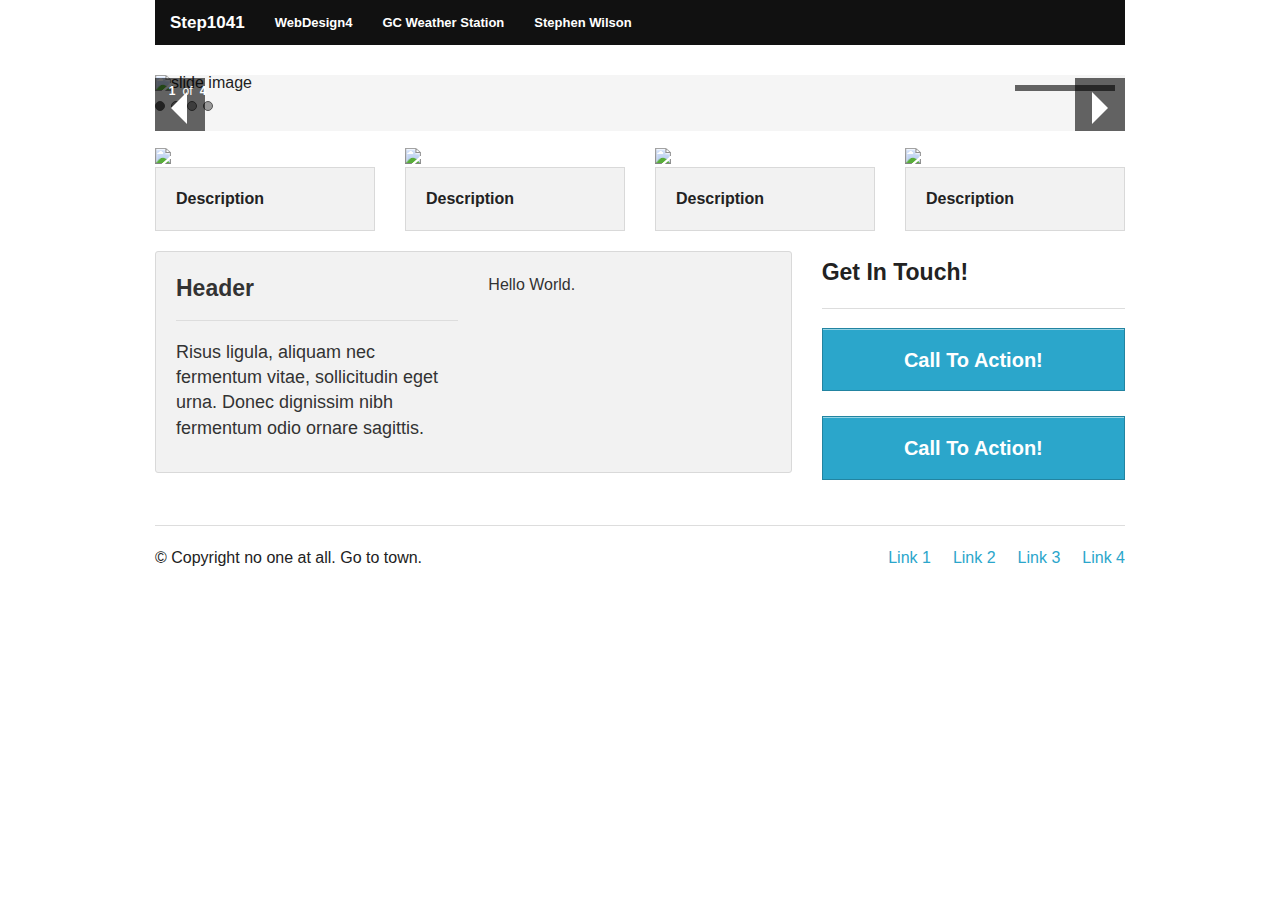
==== index.html @ e48b7af6 "Initial Commit" ====
<!DOCTYPE html>
<!--[if IE 8]>    <html class="no-js lt-ie9" lang="en"> <![endif]-->
<!--[if gt IE 8]><!--> <html class="no-js" lang="en"> <!--<![endif]-->
<head>
  <meta charset="utf-8" />

  <!-- Set the viewport width to device width for mobile -->
  <meta name="viewport" content="width=device-width" />

  <title>Stephen Wiggins - Step1041</title>

  <link rel="stylesheet" href="css/normalize.css">
  <link rel="stylesheet" href="css/foundation.css">

  <script src="js/vendor/custom.modernizr.js"></script>

</head>
<body>
<div class="row">
  <div class="large-12 columns">

    <!-- Navigation -->

      <nav class="top-bar">
        <ul class="title-area">
          <!-- Title Area -->
          <li class="name">
            <h1>
              <a href="#">
                Step1041
              </a>
            </h1>
          </li>
          <li class="toggle-topbar menu-icon"><a href="#"><span>menu</span></a></li>
        </ul>

        <section class="top-bar-section">
          <ul class="left">
            <li><a href="http://webdesign4.georgianc.on.ca/~200219642/">WebDesign4</a></li>
            <li><a href="http://192.168.151.50/swiggins/weatherStation/index.php">GC Weather Station</a></li>
            <li><a href="http://webdesign4.georgianc.on.ca/~200220207/">Stephen Wilson</a></li>
          </ul>

    </nav>

    <!-- End Navigation -->

    </div>
  </div>


  <div class="row">
    <div class="large-12 columns">

    <!-- Desktop Slider -->

      <div class="hide-for-small">
        <div id="featured" data-orbit>
              <img src="http://placehold.it/1000x400&text=Slide Image 1" alt="slide image">
              <img src="http://placehold.it/1000x400&text=Slide Image 2" alt="slide image">
              <img src="http://placehold.it/1000x400&text=Slide Image 3" alt="slide image">
              <img src="http://placehold.it/1000x400&text=Slide Image 4" alt="slide image">
          </div>
        </div>

    <!-- End Desktop Slider -->


    <!-- Mobile Header -->


    <div class="row">
      <div class="small-12 show-for-small"><br>
        <img src="http://placehold.it/1000x600&text=For Small Screens" />
      </div>
    </div>


  <!-- End Mobile Header -->

    </div>
  </div><br>

  <div class="row">
    <div class="large-12 columns">
      <div class="row">

    <!-- Thumbnails -->

        <div class="large-3 small-6 columns">
          <img src="http://placehold.it/250x250&text=Thumbnail" />
          <h6 class="panel">Description</h6>
        </div>

        <div class="large-3 small-6 columns">
          <img src="http://placehold.it/250x250&text=Thumbnail" />
          <h6 class="panel">Description</h6>
        </div>

        <div class="large-3 small-6 columns">
          <img src="http://placehold.it/250x250&text=Thumbnail" />
          <h6 class="panel">Description</h6>
        </div>

        <div class="large-3 small-6 columns">
          <img src="http://placehold.it/250x250&text=Thumbnail" />
          <h6 class="panel">Description</h6>
        </div>

    <!-- End Thumbnails -->

      </div>
    </div>
  </div>



  <div class="row">
    <div class="large-12 columns">
      <div class="row">

    <!-- Content -->

        <div class="large-8 columns">
          <div class="panel radius">

          <div class="row">
          <div class="large-6 small-6 columns">

            <h4>Header</h4><hr/>
            <h5 class="subheader">Risus ligula, aliquam nec fermentum vitae, sollicitudin eget urna. Donec dignissim nibh fermentum odio ornare sagittis.
            </h5>

          <div class="show-for-small" align="center">
            <a href="#" class="small radius button">Call To Action!</a><br>

            <a href="#" class="small radius button">Call To Action!</a>
          </div>

          </div>
          <div class="large-6 small-6 columns">

              <p>Hello World. </p>
        </div>

        </div>
        </div>
        </div>

        <div class="large-4 columns hide-for-small">

          <h4>Get In Touch!</h4><hr/>

          <a class="large button expand" href="#">
            Call To Action!
          </a>

          <a class="large button expand" href="#">
            Call To Action!
          </a>

        </div>

    <!-- End Content -->

      </div>
    </div>
  </div>

    <!-- Footer -->

  <footer class="row">
    <div class="large-12 columns">
      <hr>
      <div class="row">
        <div class="large-6 columns">
          <p>&copy; Copyright no one at all. Go to town.</p>
        </div>
        <div class="large-6 columns">
          <ul class="inline-list right">
            <li><a href="#">Link 1</a></li>
            <li><a href="#">Link 2</a></li>
            <li><a href="#">Link 3</a></li>
            <li><a href="#">Link 4</a></li>
          </ul>
        </div>
      </div>
    </div>
  </footer>

  <script>
  document.write('<script src=js/vendor/' +
  ('__proto__' in {} ? 'zepto' : 'jquery') +
  '.js><\/script>')
  </script>
  <script src="js/foundation.min.js"></script>
  <script>
    $(document).foundation();
  </script>
  <script type="text/javascript">
    $(window).load(function() {
      $('#featured').orbit({ fluid: '2x1' });
    });
  </script>
  <!-- End Footer -->

</body>
</html>
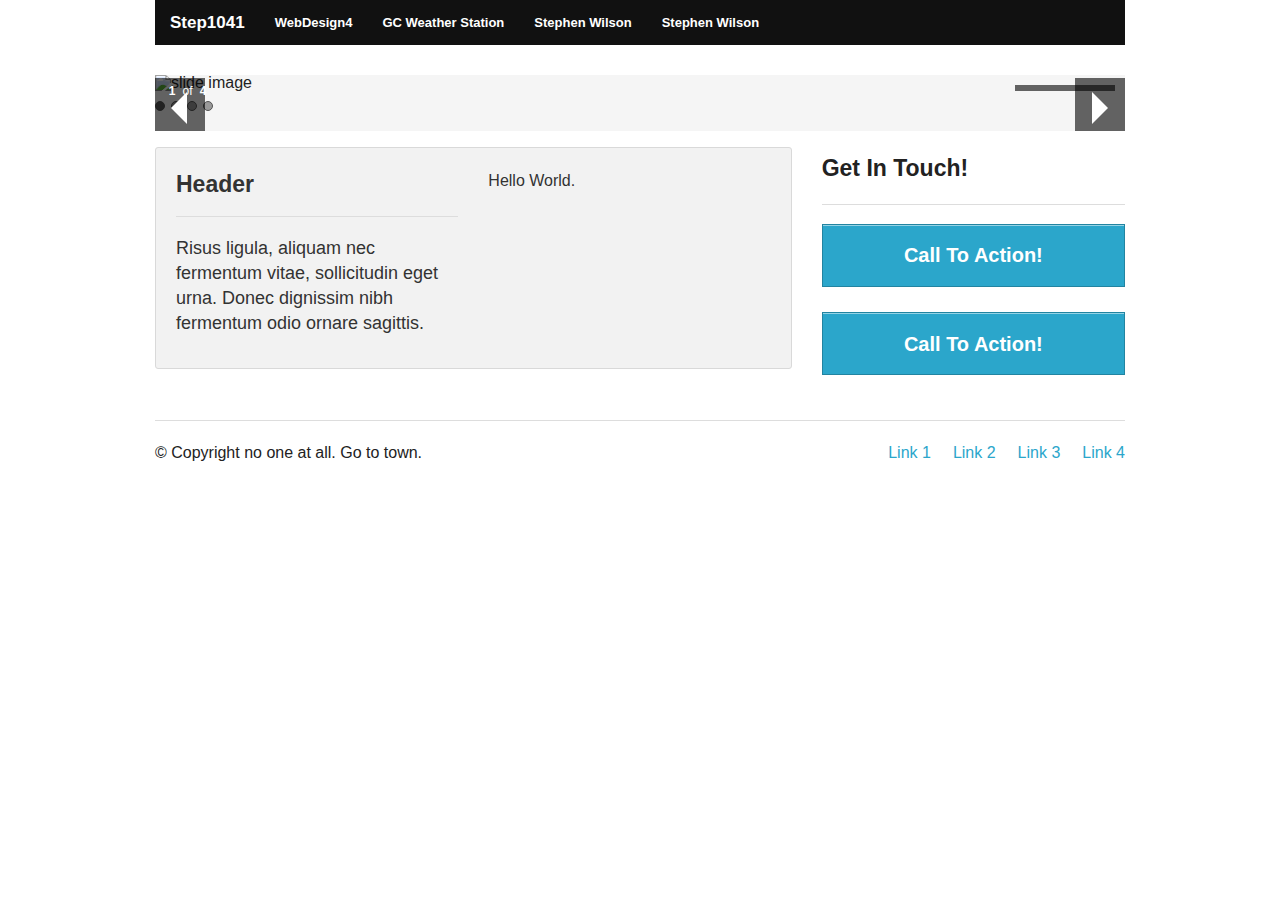
==== commit 2ea2b3e2: "changed main page" ====
--- a/index.html
+++ b/index.html
@@ -26,9 +26,7 @@
           <!-- Title Area -->
           <li class="name">
             <h1>
-              <a href="#">
-                Step1041
-              </a>
+              <a href="#">Step1041</a>
             </h1>
           </li>
           <li class="toggle-topbar menu-icon"><a href="#"><span>menu</span></a></li>
@@ -39,8 +37,9 @@
             <li><a href="http://webdesign4.georgianc.on.ca/~200219642/">WebDesign4</a></li>
             <li><a href="http://192.168.151.50/swiggins/weatherStation/index.php">GC Weather Station</a></li>
             <li><a href="http://webdesign4.georgianc.on.ca/~200220207/">Stephen Wilson</a></li>
+            <li><a href="http://webdesign4.georgianc.on.ca/~200220207/">Stephen Wilson</a></li>
           </ul>
-
+         </section>
     </nav>
 
     <!-- End Navigation -->
@@ -80,40 +79,6 @@
 
     </div>
   </div><br>
-
-  <div class="row">
-    <div class="large-12 columns">
-      <div class="row">
-
-    <!-- Thumbnails -->
-
-        <div class="large-3 small-6 columns">
-          <img src="http://placehold.it/250x250&text=Thumbnail" />
-          <h6 class="panel">Description</h6>
-        </div>
-
-        <div class="large-3 small-6 columns">
-          <img src="http://placehold.it/250x250&text=Thumbnail" />
-          <h6 class="panel">Description</h6>
-        </div>
-
-        <div class="large-3 small-6 columns">
-          <img src="http://placehold.it/250x250&text=Thumbnail" />
-          <h6 class="panel">Description</h6>
-        </div>
-
-        <div class="large-3 small-6 columns">
-          <img src="http://placehold.it/250x250&text=Thumbnail" />
-          <h6 class="panel">Description</h6>
-        </div>
-
-    <!-- End Thumbnails -->
-
-      </div>
-    </div>
-  </div>
-
-
 
   <div class="row">
     <div class="large-12 columns">
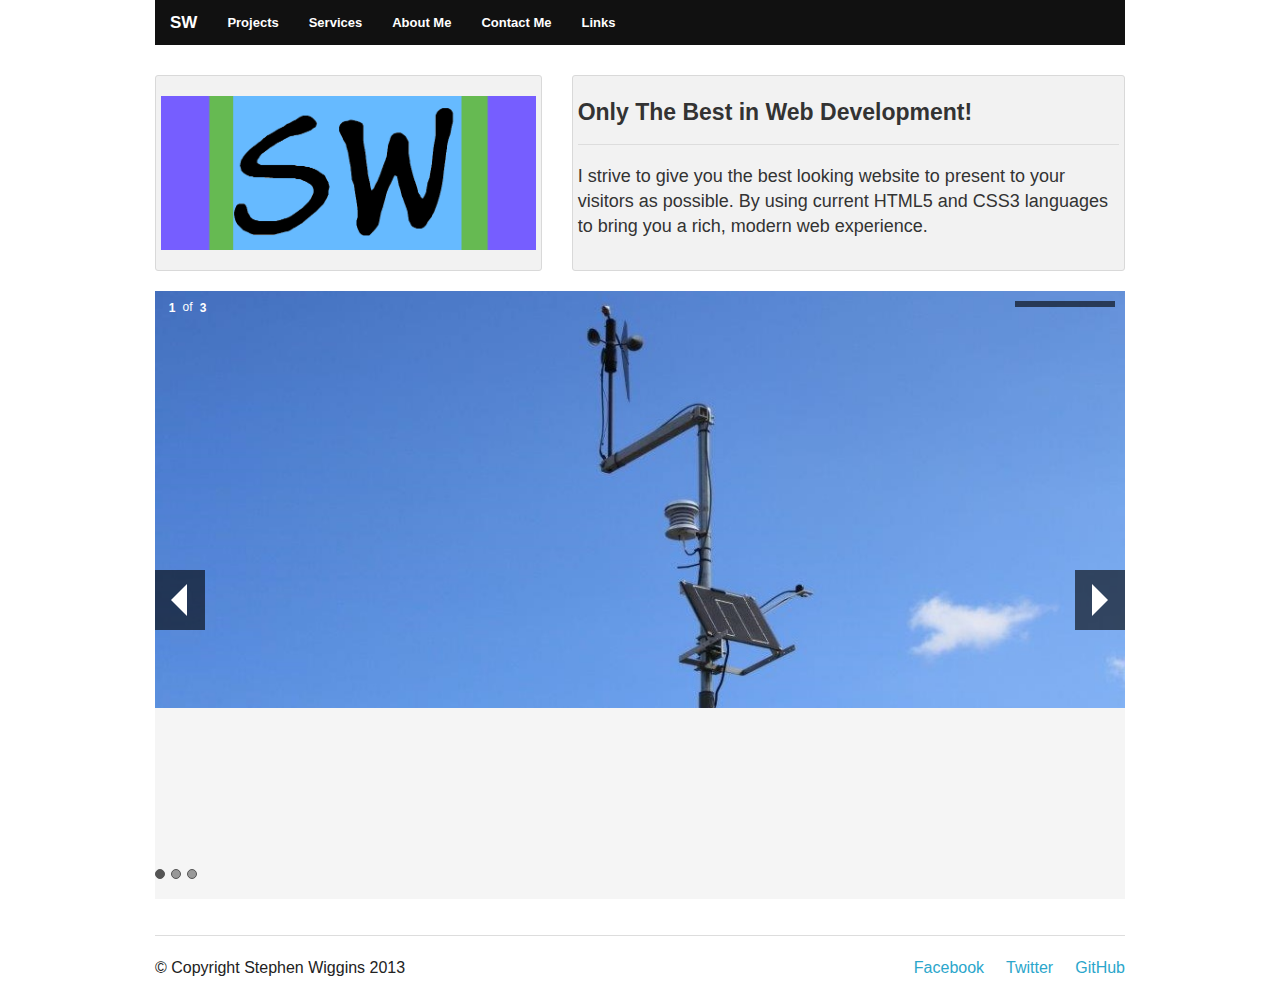
==== commit efb9c2be: "finished about links need small change" ====
--- a/index.html
+++ b/index.html
@@ -1,173 +1,150 @@
 <!DOCTYPE html>
 <!--[if IE 8]>    <html class="no-js lt-ie9" lang="en"> <![endif]-->
 <!--[if gt IE 8]><!--> <html class="no-js" lang="en"> <!--<![endif]-->
-<head>
-  <meta charset="utf-8" />
+    <head>
+        <meta charset="utf-8" />
 
-  <!-- Set the viewport width to device width for mobile -->
-  <meta name="viewport" content="width=device-width" />
+        <!-- Set the viewport width to device width for mobile -->
+        <meta name="viewport" content="width=device-width" />
 
-  <title>Stephen Wiggins - Step1041</title>
+        <title>Stephen Wiggins</title>
 
-  <link rel="stylesheet" href="css/normalize.css">
-  <link rel="stylesheet" href="css/foundation.css">
+        <link rel="stylesheet" href="css/normalize.css">
+        <link rel="stylesheet" href="css/foundation.css">
 
-  <script src="js/vendor/custom.modernizr.js"></script>
+        <script src="js/vendor/custom.modernizr.js"></script>
 
-</head>
-<body>
-<div class="row">
-  <div class="large-12 columns">
+    </head>
+    <body>
+        <div class="row">
+            <div class="large-12 columns">
 
-    <!-- Navigation -->
+                <!-- Navigation -->
 
-      <nav class="top-bar">
-        <ul class="title-area">
-          <!-- Title Area -->
-          <li class="name">
-            <h1>
-              <a href="#">Step1041</a>
-            </h1>
-          </li>
-          <li class="toggle-topbar menu-icon"><a href="#"><span>menu</span></a></li>
-        </ul>
+                <nav class="top-bar">
+                    <ul class="title-area">
+                        <!-- Title Area -->
+                        <li class="name">
+                            <h1>
+                               <a href="./index.html">SW</a>
+                            </h1>
+                        </li>
+                        <li class="toggle-topbar menu-icon"><a href="index.html"><span>menu</span></a></li>
+                    </ul>
 
-        <section class="top-bar-section">
-          <ul class="left">
-            <li><a href="http://webdesign4.georgianc.on.ca/~200219642/">WebDesign4</a></li>
-            <li><a href="http://192.168.151.50/swiggins/weatherStation/index.php">GC Weather Station</a></li>
-            <li><a href="http://webdesign4.georgianc.on.ca/~200220207/">Stephen Wilson</a></li>
-            <li><a href="http://webdesign4.georgianc.on.ca/~200220207/">Stephen Wilson</a></li>
-          </ul>
-         </section>
-    </nav>
+                    <section class="top-bar-section">
+                           <ul class="left">
+                            <li class=""><a href="./projects.html">Projects</a></li>
+                            <li class=""><a href="./services.html">Services</a></li>
+                            <li class=""><a href="./about.html">About Me</a></li>
+                            <li class=""><a href="./contact.html">Contact Me</a></li>
+                            <li class=""><a href="./links.html">Links</a></li>
+                        </ul>
+                    </section>
+                </nav>
 
-    <!-- End Navigation -->
+                <!-- End Navigation -->
 
-    </div>
-  </div>
+            </div>
+        </div>
+
+        <div class="row">
+            <div class="large-12 columns">
+                <div class="row">
+                
+                    <!-- Content -->
+                    <div class="large-5 columns">
+                        <div class="panel radius">
+
+                            <div class="row">
+                                 <img src="./img/logo.png" alt="slide image">
+                            </div>
+                        </div>
+                    </div>
+                    <div class="large-7 columns">
+                        <div class="panel radius">
+
+                            <div class="row">
+
+                                    <h4>Only The Best in Web Development!</h4><hr/>
+                                    <h5 class="subheader">  I strive to give you the best looking website to present to your visitors as possible. By using current HTML5 and CSS3 languages to bring you a rich, modern web experience.</h5>
+
+                            </div>
+                        </div>
+                    </div>
+                  
+                    <!-- End Content -->
+
+                </div>
+            </div>
+        </div>
+        
+        <div class="row">
+            <div class="large-12 columns">
+
+                <!-- Desktop Slider -->
+
+                <div class="hide-for-small">
+                    <div id="featured" data-orbit>
+                        <img src="./img/GC_weather.jpg" alt="slide image">
+                        <img src="./img/GC_portrait.jpg" alt="slide image">
+                        <img src="./img/Weather_Station_Home.png" alt="slide image">
+                    </div>
+                </div>
+
+                <!-- End Desktop Slider -->
 
 
-  <div class="row">
-    <div class="large-12 columns">
-
-    <!-- Desktop Slider -->
-
-      <div class="hide-for-small">
-        <div id="featured" data-orbit>
-              <img src="http://placehold.it/1000x400&text=Slide Image 1" alt="slide image">
-              <img src="http://placehold.it/1000x400&text=Slide Image 2" alt="slide image">
-              <img src="http://placehold.it/1000x400&text=Slide Image 3" alt="slide image">
-              <img src="http://placehold.it/1000x400&text=Slide Image 4" alt="slide image">
-          </div>
-        </div>
-
-    <!-- End Desktop Slider -->
+                <!-- Mobile Header -->
 
 
-    <!-- Mobile Header -->
+                <div class="row">
+                    <div class="small-12 show-for-small"><br>
+                        <img src="http://placehold.it/1000x600&text=For Small Screens" />
+                    </div>
+                </div>
+                <!-- End Mobile Header -->
 
+            </div>
+        </div><br>
 
-    <div class="row">
-      <div class="small-12 show-for-small"><br>
-        <img src="http://placehold.it/1000x600&text=For Small Screens" />
-      </div>
-    </div>
+        
 
+        <!-- Footer -->
 
-  <!-- End Mobile Header -->
+        <footer class="row">
+            <div class="large-12 columns">
+                <hr>
+                <div class="row">
+                    <div class="large-6 columns">
+                        <p>&copy; Copyright Stephen Wiggins 2013</p>
+                    </div>
+                    <div class="large-6 columns">
+                        <ul class="inline-list right">
+                            <li><a href="https://www.facebook.com/steve.wiggins">Facebook</a></li>
+                            <li><a href="https://twitter.com/stevemwiggins">Twitter</a></li>
+                            <li><a href="https://github.com/step1041/">GitHub</a></li>
+                        </ul>
+                    </div>
+                </div>
+            </div>
+        </footer>
 
-    </div>
-  </div><br>
+        <script>
+            document.write('<script src=js/vendor/' +
+                    ('__proto__' in {} ? 'zepto' : 'jquery') +
+                    '.js><\/script>');
+        </script>
+        <script src="js/foundation.min.js"></script>
+        <script>
+            $(document).foundation();
+        </script>
+        <script type="text/javascript">
+            $(window).load(function() {
+                $('#featured').orbit({fluid: '2x1'});
+            });
+        </script>
+        <!-- End Footer -->
 
-  <div class="row">
-    <div class="large-12 columns">
-      <div class="row">
-
-    <!-- Content -->
-
-        <div class="large-8 columns">
-          <div class="panel radius">
-
-          <div class="row">
-          <div class="large-6 small-6 columns">
-
-            <h4>Header</h4><hr/>
-            <h5 class="subheader">Risus ligula, aliquam nec fermentum vitae, sollicitudin eget urna. Donec dignissim nibh fermentum odio ornare sagittis.
-            </h5>
-
-          <div class="show-for-small" align="center">
-            <a href="#" class="small radius button">Call To Action!</a><br>
-
-            <a href="#" class="small radius button">Call To Action!</a>
-          </div>
-
-          </div>
-          <div class="large-6 small-6 columns">
-
-              <p>Hello World. </p>
-        </div>
-
-        </div>
-        </div>
-        </div>
-
-        <div class="large-4 columns hide-for-small">
-
-          <h4>Get In Touch!</h4><hr/>
-
-          <a class="large button expand" href="#">
-            Call To Action!
-          </a>
-
-          <a class="large button expand" href="#">
-            Call To Action!
-          </a>
-
-        </div>
-
-    <!-- End Content -->
-
-      </div>
-    </div>
-  </div>
-
-    <!-- Footer -->
-
-  <footer class="row">
-    <div class="large-12 columns">
-      <hr>
-      <div class="row">
-        <div class="large-6 columns">
-          <p>&copy; Copyright no one at all. Go to town.</p>
-        </div>
-        <div class="large-6 columns">
-          <ul class="inline-list right">
-            <li><a href="#">Link 1</a></li>
-            <li><a href="#">Link 2</a></li>
-            <li><a href="#">Link 3</a></li>
-            <li><a href="#">Link 4</a></li>
-          </ul>
-        </div>
-      </div>
-    </div>
-  </footer>
-
-  <script>
-  document.write('<script src=js/vendor/' +
-  ('__proto__' in {} ? 'zepto' : 'jquery') +
-  '.js><\/script>')
-  </script>
-  <script src="js/foundation.min.js"></script>
-  <script>
-    $(document).foundation();
-  </script>
-  <script type="text/javascript">
-    $(window).load(function() {
-      $('#featured').orbit({ fluid: '2x1' });
-    });
-  </script>
-  <!-- End Footer -->
-
-</body>
+    </body>
 </html>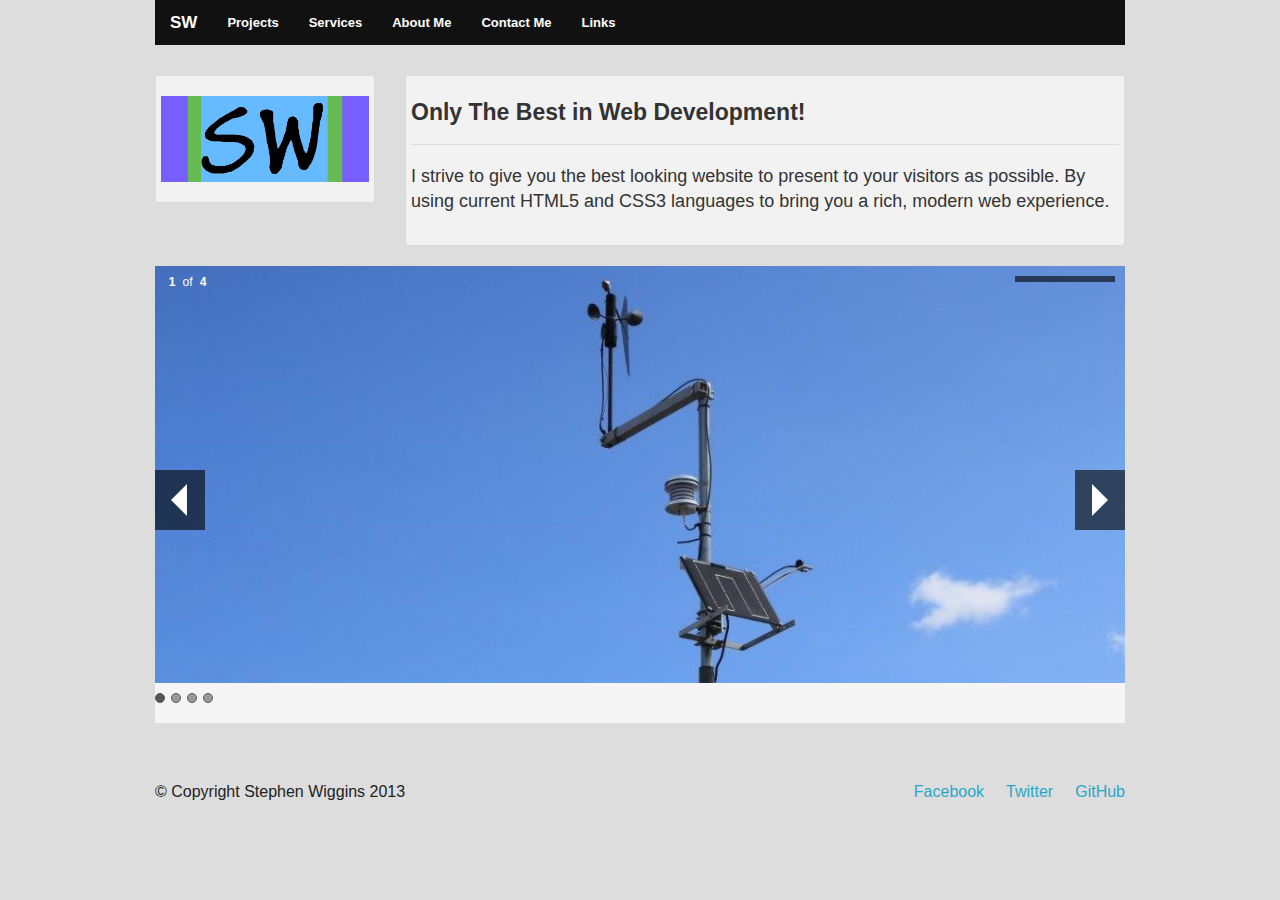
==== commit 70193d42: "Final Commit" ====
--- a/index.html
+++ b/index.html
@@ -53,7 +53,7 @@
                 <div class="row">
                 
                     <!-- Content -->
-                    <div class="large-5 columns">
+                    <div class="large-3 columns">
                         <div class="panel radius">
 
                             <div class="row">
@@ -61,7 +61,7 @@
                             </div>
                         </div>
                     </div>
-                    <div class="large-7 columns">
+                    <div class="large-9 columns">
                         <div class="panel radius">
 
                             <div class="row">
@@ -88,7 +88,8 @@
                     <div id="featured" data-orbit>
                         <img src="./img/GC_weather.jpg" alt="slide image">
                         <img src="./img/GC_portrait.jpg" alt="slide image">
-                        <img src="./img/Weather_Station_Home.png" alt="slide image">
+                        <img src="./img/weather_station.jpg" alt="slide image">
+                        <img src="./img/nintendo.jpg" alt="slide image">
                     </div>
                 </div>
 
@@ -100,7 +101,11 @@
 
                 <div class="row">
                     <div class="small-12 show-for-small"><br>
-                        <img src="http://placehold.it/1000x600&text=For Small Screens" />
+                        <img src="./img/GC_weather.jpg" />
+                        <br>
+                        <img src="./img/GC_portrait.jpg" />
+                        <br>
+                        <img src="./img/Weather_Station_Home.png" />
                     </div>
                 </div>
                 <!-- End Mobile Header -->
